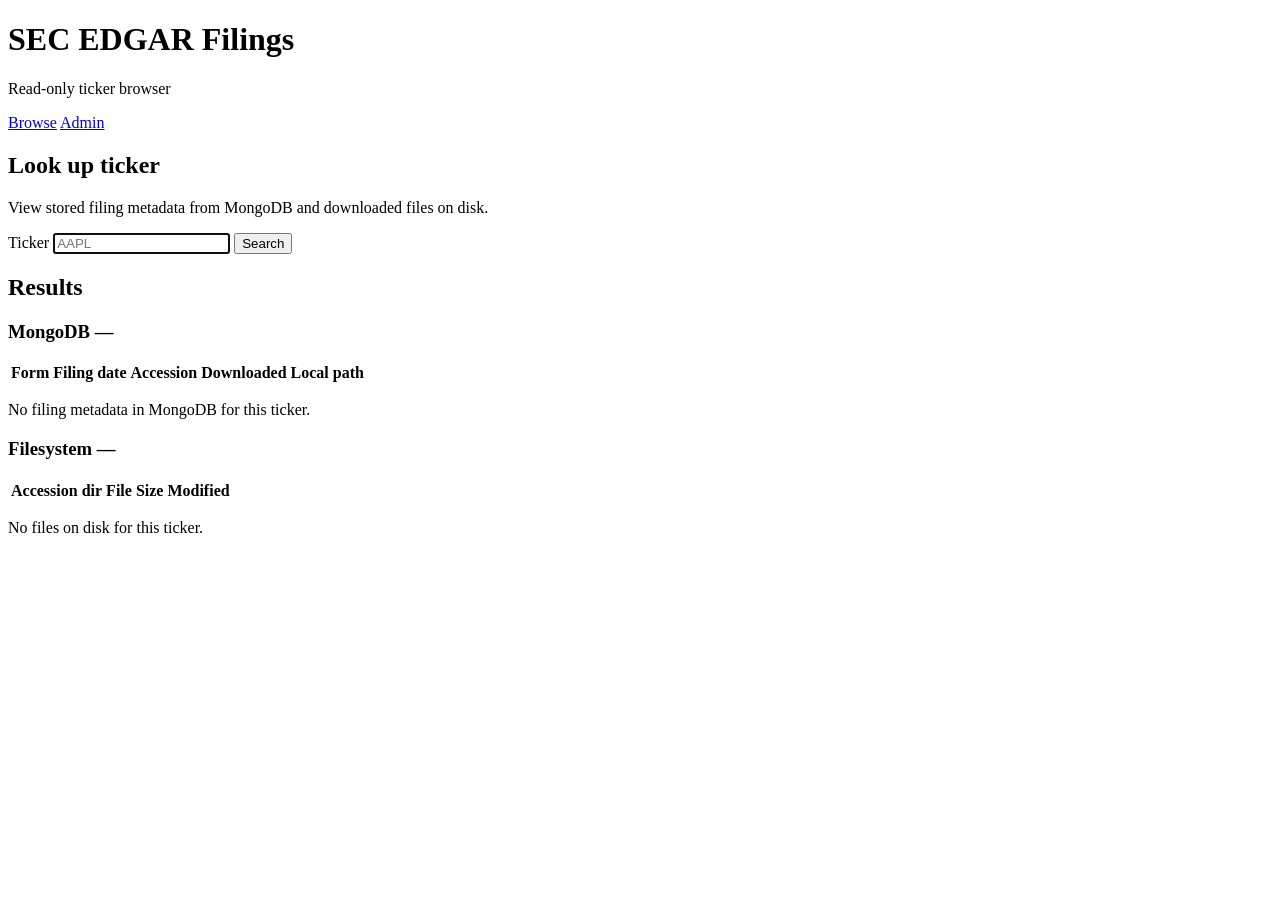
==== app/static/browse.html @ 8a92369e "Add read-only browse page for ticker data inspection. Expose a /browse UI and /api/browse/{ticker} e" ====
<!DOCTYPE html>
<html lang="en">
<head>
  <meta charset="UTF-8" />
  <meta name="viewport" content="width=device-width, initial-scale=1.0" />
  <title>Browse — SEC EDGAR Filings</title>
  <link rel="stylesheet" href="/static/style.css" />
</head>
<body>
  <header class="header">
    <div>
      <h1>SEC EDGAR Filings</h1>
      <p class="subtitle">Read-only ticker browser</p>
    </div>
    <nav class="nav-links">
      <a href="/browse" class="nav-link active">Browse</a>
      <a href="/" class="nav-link">Admin</a>
    </nav>
  </header>

  <main class="layout">
    <section class="card">
      <h2>Look up ticker</h2>
      <p class="muted">View stored filing metadata from MongoDB and downloaded files on disk.</p>
      <form id="browse-form" class="form-grid browse-form">
        <label>
          Ticker
          <input type="text" id="browse-ticker" placeholder="AAPL" required maxlength="10" autofocus />
        </label>
        <button type="submit" class="btn primary">Search</button>
      </form>
    </section>

    <section class="card hidden" id="results-section">
      <div class="card-header">
        <div>
          <h2 id="results-title">Results</h2>
          <p class="muted results-subtitle" id="results-subtitle"></p>
        </div>
      </div>

      <div class="browse-summary" id="browse-summary"></div>

      <h3 class="section-heading">MongoDB — <code id="mongo-collection"></code></h3>
      <div class="ticker-table-wrap">
        <table class="ticker-table">
          <thead>
            <tr>
              <th>Form</th>
              <th>Filing date</th>
              <th>Accession</th>
              <th>Downloaded</th>
              <th>Local path</th>
            </tr>
          </thead>
          <tbody id="mongo-table-body"></tbody>
        </table>
      </div>
      <p class="muted empty-message hidden" id="mongo-empty">No filing metadata in MongoDB for this ticker.</p>

      <h3 class="section-heading">Filesystem — <code id="fs-path"></code></h3>
      <div class="ticker-table-wrap">
        <table class="ticker-table">
          <thead>
            <tr>
              <th>Accession dir</th>
              <th>File</th>
              <th>Size</th>
              <th>Modified</th>
            </tr>
          </thead>
          <tbody id="fs-table-body"></tbody>
        </table>
      </div>
      <p class="muted empty-message hidden" id="fs-empty">No files on disk for this ticker.</p>
    </section>
  </main>

  <div class="toast hidden" id="toast"></div>
  <script src="/static/browse.js"></script>
</body>
</html>
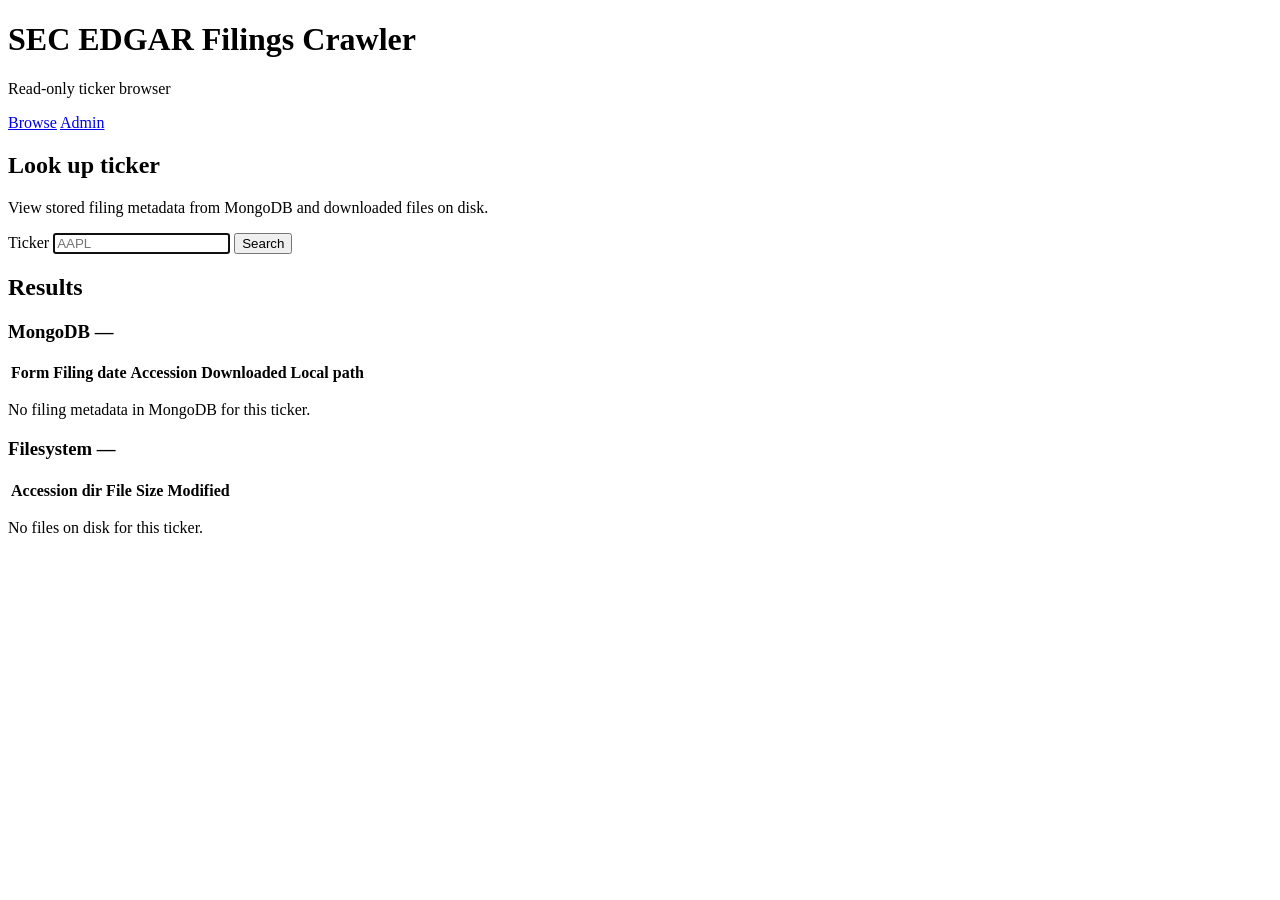
==== commit 8036c11d: "Rename project to sec-edgar-filings-crawler. Align app branding, MongoDB default, Docker Compose pro" ====
--- a/app/static/browse.html
+++ b/app/static/browse.html
@@ -3,13 +3,13 @@
 <head>
   <meta charset="UTF-8" />
   <meta name="viewport" content="width=device-width, initial-scale=1.0" />
-  <title>Browse — SEC EDGAR Filings</title>
+  <title>Browse — SEC EDGAR Filings Crawler</title>
   <link rel="stylesheet" href="/static/style.css" />
 </head>
 <body>
   <header class="header">
     <div>
-      <h1>SEC EDGAR Filings</h1>
+      <h1>SEC EDGAR Filings Crawler</h1>
       <p class="subtitle">Read-only ticker browser</p>
     </div>
     <nav class="nav-links">
